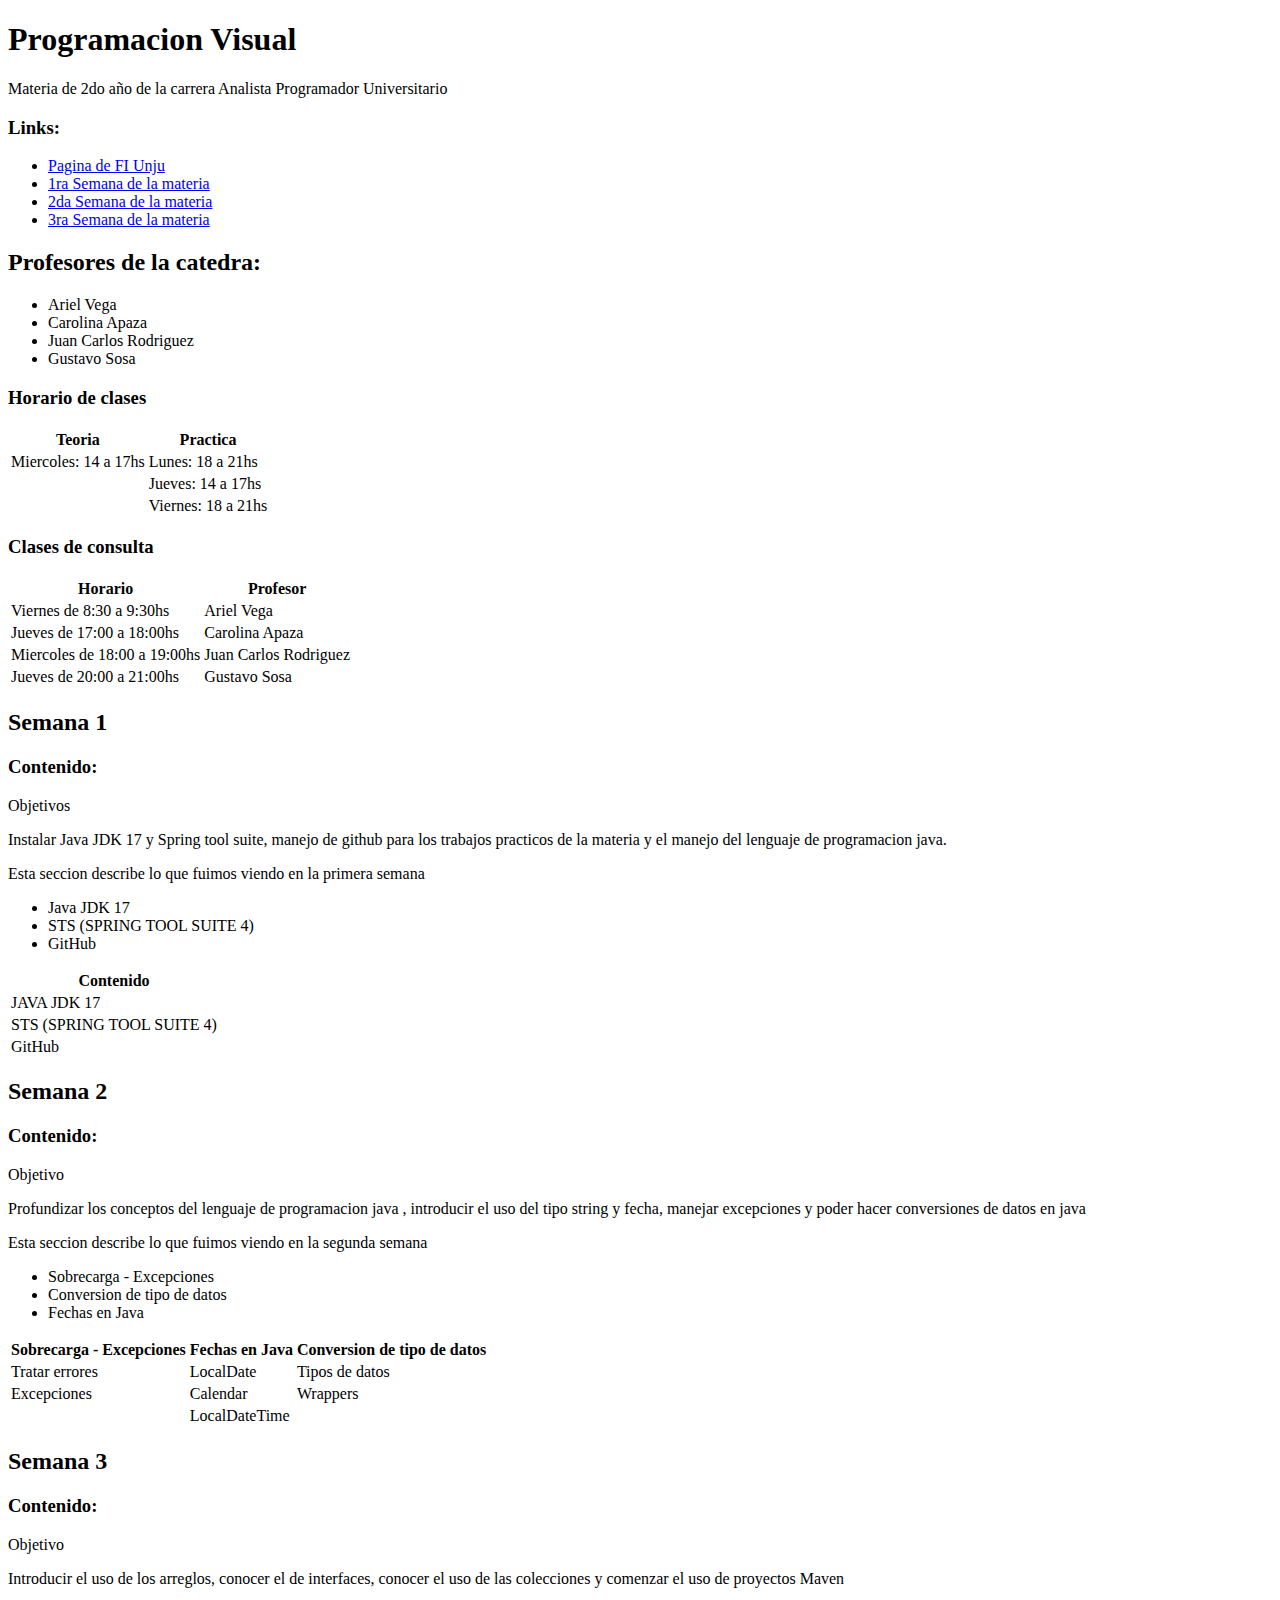
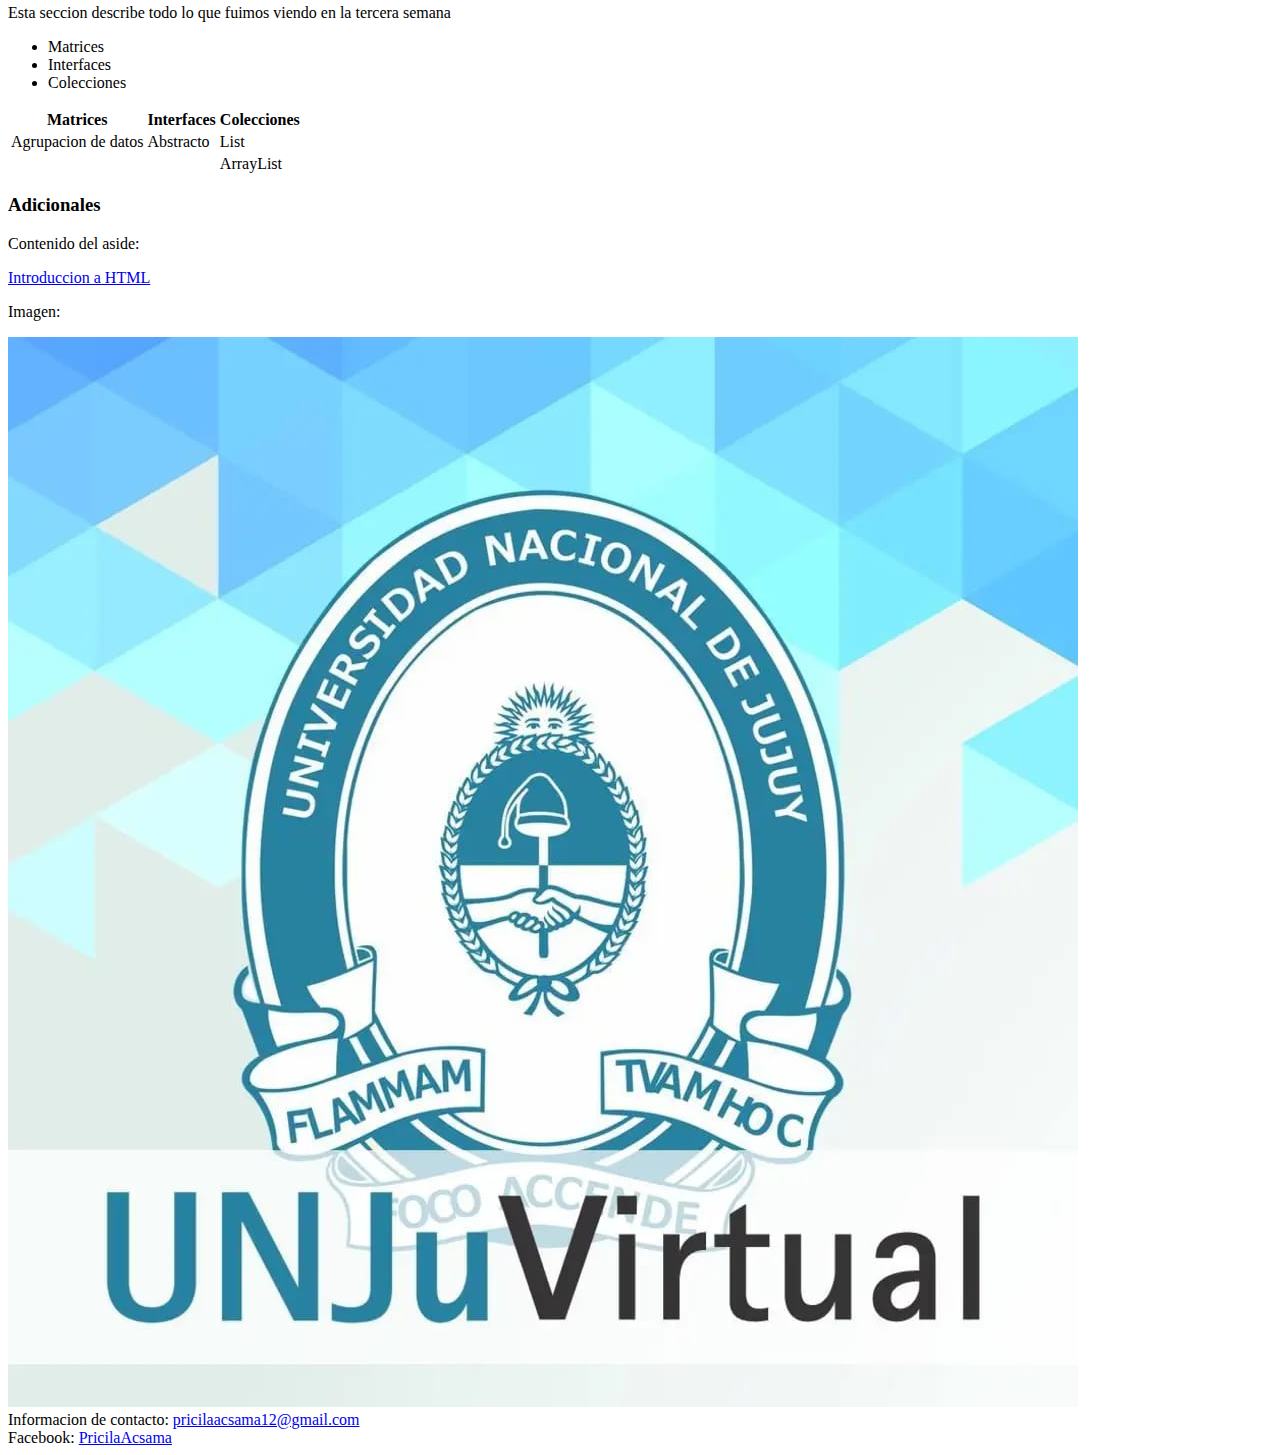
==== tp3_AcsamaPricila/src/main/resources/templates/index.html @ ffcd7eef "subo el archivo index y la imagen que pide el tp" ====
<!DOCTYPE html>
<html lang="es">
	
<head>
	<meta charset="UTF-8">
	<title>TRABAJO PRACTICO 3</title>
</head>

<body>
	<header><h1>Programacion Visual</h1></header>
	<p>Materia de 2do año de la carrera Analista Programador Universitario </p>
	
	<nav>
		<h3>Links:</h3>
		<ul>
			<li><a href="https://www.fi.unju.edu.ar">Pagina de FI Unju</a></li>
			<li><a href="https://virtual.unju.edu.ar/course/view.php?id=2540&section=1#tabs-tree-start">1ra Semana de la materia</a></li>
			<li><a href="https://virtual.unju.edu.ar/course/view.php?id=2540&section=2#tabs-tree-start">2da Semana de la materia</a></li>
			<li><a href="https://virtual.unju.edu.ar/course/view.php?id=2540&section=3#tabs-tree-start">3ra Semana de la materia</a></li>
		</ul>
		</nav>
		
		<main>
		<section>
			<h2>Profesores de la catedra:</h2>
			<ul>
				<li>Ariel Vega</li>
				<li>Carolina Apaza</li>
				<li>Juan Carlos Rodriguez</li>
				<li>Gustavo Sosa</li>
			</ul>
			
			<h3>Horario de clases</h3>
			<table>
				<tr>
					<th>Teoria</th>
					<th>Practica</th>
				</tr>
				<tr>
					<td>Miercoles: 14 a 17hs</td>
					<td>Lunes: 18 a 21hs</td>
				</tr>
				<tr>
					<td></td>
					<td>Jueves: 14 a 17hs</td>
				</tr>
				<tr>
					<td></td>
					<td>Viernes: 18 a 21hs</td>
				</tr>
			</table>
			<h3>Clases de consulta</h3>
			<table>
				<tr>
					<th>Horario</th>
					<th>Profesor</th>
				</tr>
				<tr>
					<td>Viernes de 8:30 a 9:30hs</td>
					<td>Ariel Vega</td>
				</tr>
				<tr>	
					<td>Jueves de 17:00 a 18:00hs</td>
					<td>Carolina Apaza</td>
				</tr>
				<tr>
					<td>Miercoles de 18:00 a 19:00hs</td>
					<td>Juan Carlos Rodriguez</td>
				</tr>
				<tr>
					<td>Jueves de 20:00 a 21:00hs</td>
					<td>Gustavo Sosa</td>
				</tr>
			</table>
			
		</section>
			
		<section>
			
			<h2>Semana 1</h2>
			<h3>Contenido: </h3>
			<p>Objetivos  </p>
			<p>Instalar Java JDK 17 y Spring tool suite, manejo de github para los trabajos practicos de la materia y el manejo del lenguaje de 
				programacion java.</p>
		<p>Esta seccion describe lo que fuimos viendo en la primera semana</p>
		<ul>
			<li>Java JDK 17</li>
			<li>STS (SPRING TOOL SUITE 4)</li>
			<li>GitHub</li>
		</ul>
		<table>
			<tr>
				<th>Contenido</th>
			</tr>
			<tr>
				<td>JAVA JDK 17</td>
			</tr>
			<tr>
				<td>STS (SPRING TOOL SUITE 4)</td>
			</tr>
			<tr>
				<td>GitHub</td>
			</tr>
		</table>
		</section>
		
		<section>
			<h2>Semana 2</h2>
			<h3>Contenido: </h3>
			<p>Objetivo</p>
			<p>Profundizar los conceptos del lenguaje de programacion java
				, introducir el uso del tipo string y fecha, 
			manejar excepciones y poder hacer conversiones de datos en java </p>
			<p>Esta seccion describe lo que fuimos viendo en la segunda semana</p>
			<ul>
				<li>Sobrecarga - Excepciones</li>
				<li>Conversion de tipo de datos</li>
				<li>Fechas en Java</li>			
			</ul>
			<table>
				<tr>
					<th>Sobrecarga - Excepciones</th>
					<th>Fechas en Java</th>
					<th>Conversion de tipo de datos</th>
				</tr>
				<tr>
					<td>Tratar errores</td>
					<td>LocalDate</td>
					<td>Tipos de datos</td>
				</tr>
				<tr>
					<td>Excepciones</td>
					<td>Calendar</td>
					<td>Wrappers</td>
				</tr>
				<tr>
					<td></td>
					<td>LocalDateTime</td>
					<td></td>
				</tr>
			</table>
			
		</section>
		
		<section>
			<h2>Semana 3</h2>
			<h3>Contenido: </h3>
			<p>Objetivo</p>
			<p>Introducir el uso de los arreglos, conocer el de interfaces, 
				conocer el uso de las colecciones y comenzar el uso de proyectos Maven</p>
			<p>Esta seccion describe todo lo que fuimos viendo en la tercera semana</p>
			<ul>
				<li>Matrices</li>
				<li>Interfaces</li>
				<li>Colecciones</li>
			</ul>
			<table>
				<tr>
					<th>Matrices</th>
					<th>Interfaces</th>
					<th>Colecciones</th>
				</tr>
				<tr>
					<td>Agrupacion de datos</td>
					<td>Abstracto</td>
					<td>List</td>
				</tr>
				<tr>
					<td></td>
					<td></td>
					<td>ArrayList</td>
				</tr>
			</table>
		</section>
		
		</main>
		<aside>
			<h3>Adicionales</h3>
			<p>Contenido del aside:</p>
			<a href="https://desarrolladoresweb.org/html/introduccion-a-html/">Introduccion a HTML</a>
			<p>Imagen:</p>
			<img alt="imagen" src="../static/images/unju_virtual.jpeg">
		</aside>
			<footer>Informacion de contacto: <a href="pricilaacsama12@gmail.com">pricilaacsama12@gmail.com</a></footer>
			<footer>Facebook: <a href="https://www.facebook.com/pricila.acsama">PricilaAcsama</a></footer>
</body>



</html>
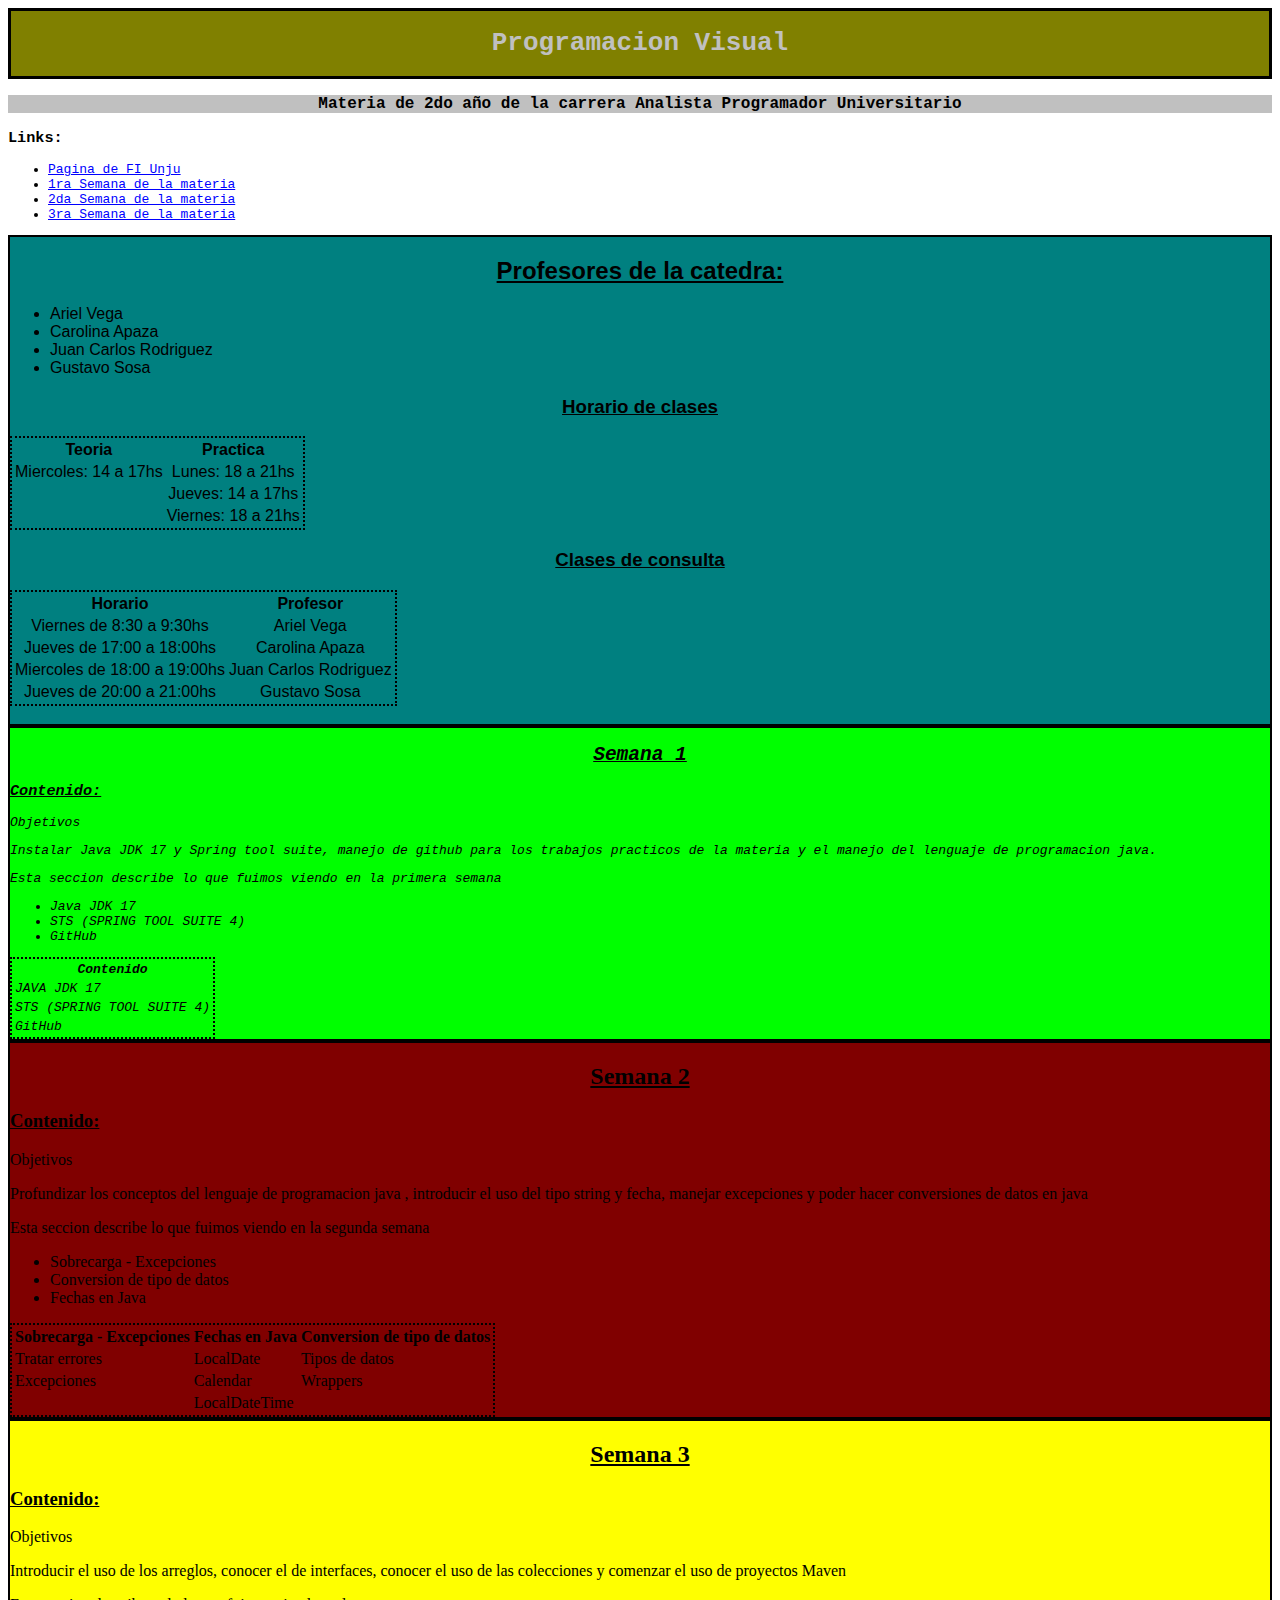
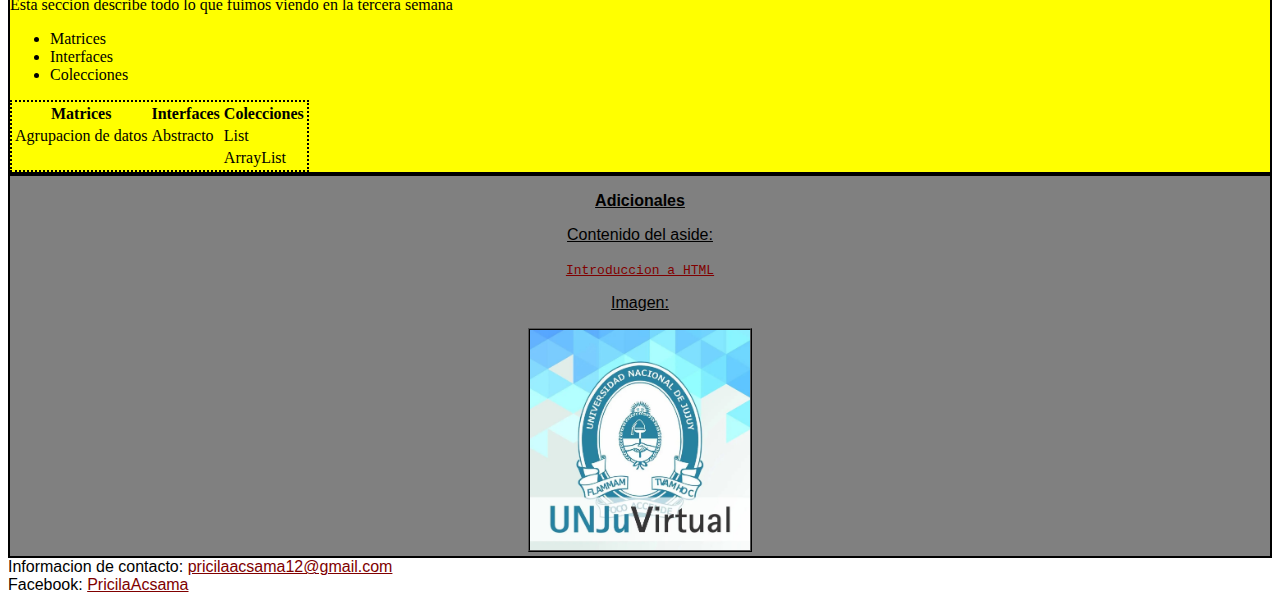
==== commit 22749b69: "subo la parte 2 del tp3" ====
--- a/tp3_AcsamaPricila/src/main/resources/templates/index.html
+++ b/tp3_AcsamaPricila/src/main/resources/templates/index.html
@@ -3,35 +3,36 @@
 	
 <head>
 	<meta charset="UTF-8">
+	<link rel="stylesheet" href="../static/css/estilos.css">
 	<title>TRABAJO PRACTICO 3</title>
 </head>
 
 <body>
-	<header><h1>Programacion Visual</h1></header>
-	<p>Materia de 2do año de la carrera Analista Programador Universitario </p>
+	<header id="title"><h1>Programacion Visual</h1></header>
+	<p class="parrafo-body">Materia de 2do año de la carrera Analista Programador Universitario </p>
 	
-	<nav>
-		<h3>Links:</h3>
+	<nav class="menu">
+		<h3 class="titulo_links">Links:</h3>
 		<ul>
-			<li><a href="https://www.fi.unju.edu.ar">Pagina de FI Unju</a></li>
-			<li><a href="https://virtual.unju.edu.ar/course/view.php?id=2540&section=1#tabs-tree-start">1ra Semana de la materia</a></li>
-			<li><a href="https://virtual.unju.edu.ar/course/view.php?id=2540&section=2#tabs-tree-start">2da Semana de la materia</a></li>
-			<li><a href="https://virtual.unju.edu.ar/course/view.php?id=2540&section=3#tabs-tree-start">3ra Semana de la materia</a></li>
+			<li><a class="links"  href="https://www.fi.unju.edu.ar">Pagina de FI Unju</a></li>
+			<li><a class="links" href="https://virtual.unju.edu.ar/course/view.php?id=2540&section=1#tabs-tree-start">1ra Semana de la materia</a></li>
+			<li><a class="links" href="https://virtual.unju.edu.ar/course/view.php?id=2540&section=2#tabs-tree-start">2da Semana de la materia</a></li>
+			<li><a class="links" href="https://virtual.unju.edu.ar/course/view.php?id=2540&section=3#tabs-tree-start">3ra Semana de la materia</a></li>
 		</ul>
 		</nav>
 		
-		<main>
-		<section>
-			<h2>Profesores de la catedra:</h2>
-			<ul>
+		<main class="contenido-main" >
+		<section class="profesores" >
+			<h2 class="seccion1-h2" >Profesores de la catedra:</h2>
+			<ul class="seccion1-lista" >
 				<li>Ariel Vega</li>
 				<li>Carolina Apaza</li>
 				<li>Juan Carlos Rodriguez</li>
 				<li>Gustavo Sosa</li>
 			</ul>
 			
-			<h3>Horario de clases</h3>
-			<table>
+			<h3 class="seccion1-h3" >Horario de clases</h3>
+			<table class="seccion1-tabla" >
 				<tr>
 					<th>Teoria</th>
 					<th>Practica</th>
@@ -49,8 +50,8 @@
 					<td>Viernes: 18 a 21hs</td>
 				</tr>
 			</table>
-			<h3>Clases de consulta</h3>
-			<table>
+			<h3 class="seccion1-h3" >Clases de consulta</h3>
+			<table class="seccion1-tabla" >
 				<tr>
 					<th>Horario</th>
 					<th>Profesor</th>
@@ -72,23 +73,23 @@
 					<td>Gustavo Sosa</td>
 				</tr>
 			</table>
-			
+			<br>
 		</section>
 			
-		<section>
+		<section class="seccion2" >
 			
-			<h2>Semana 1</h2>
-			<h3>Contenido: </h3>
+			<h2 class="seccion2-h2" >Semana 1</h2>
+			<h3 class="seccion2-h3" >Contenido: </h3>
 			<p>Objetivos  </p>
 			<p>Instalar Java JDK 17 y Spring tool suite, manejo de github para los trabajos practicos de la materia y el manejo del lenguaje de 
 				programacion java.</p>
 		<p>Esta seccion describe lo que fuimos viendo en la primera semana</p>
-		<ul>
+		<ul class="seccion2-lista" >
 			<li>Java JDK 17</li>
 			<li>STS (SPRING TOOL SUITE 4)</li>
 			<li>GitHub</li>
 		</ul>
-		<table>
+		<table class="seccion2-tabla" >
 			<tr>
 				<th>Contenido</th>
 			</tr>
@@ -104,10 +105,10 @@
 		</table>
 		</section>
 		
-		<section>
-			<h2>Semana 2</h2>
-			<h3>Contenido: </h3>
-			<p>Objetivo</p>
+		<section class="seccion3" >
+			<h2 class="seccion3-h2" >Semana 2</h2>
+			<h3 class="seccion3-h3" >Contenido: </h3>
+			<p>Objetivos</p>
 			<p>Profundizar los conceptos del lenguaje de programacion java
 				, introducir el uso del tipo string y fecha, 
 			manejar excepciones y poder hacer conversiones de datos en java </p>
@@ -117,7 +118,7 @@
 				<li>Conversion de tipo de datos</li>
 				<li>Fechas en Java</li>			
 			</ul>
-			<table>
+			<table class="seccion3-tabla" >
 				<tr>
 					<th>Sobrecarga - Excepciones</th>
 					<th>Fechas en Java</th>
@@ -142,10 +143,10 @@
 			
 		</section>
 		
-		<section>
-			<h2>Semana 3</h2>
-			<h3>Contenido: </h3>
-			<p>Objetivo</p>
+		<section class="seccion4" >
+			<h2 class="seccion4-h2" >Semana 3</h2>
+			<h3 class="seccion4-h3" >Contenido: </h3>
+			<p>Objetivos</p>
 			<p>Introducir el uso de los arreglos, conocer el de interfaces, 
 				conocer el uso de las colecciones y comenzar el uso de proyectos Maven</p>
 			<p>Esta seccion describe todo lo que fuimos viendo en la tercera semana</p>
@@ -154,7 +155,7 @@
 				<li>Interfaces</li>
 				<li>Colecciones</li>
 			</ul>
-			<table>
+			<table class="seccion4-tabla" >
 				<tr>
 					<th>Matrices</th>
 					<th>Interfaces</th>
@@ -174,15 +175,16 @@
 		</section>
 		
 		</main>
-		<aside>
-			<h3>Adicionales</h3>
-			<p>Contenido del aside:</p>
-			<a href="https://desarrolladoresweb.org/html/introduccion-a-html/">Introduccion a HTML</a>
-			<p>Imagen:</p>
-			<img alt="imagen" src="../static/images/unju_virtual.jpeg">
+		<aside class="adicionales" >
+			<h3 class="adicionales-h3" >Adicionales</h3>
+			<p class="adicionales-p" >Contenido del aside:</p>
+			<a class="adicional-a" href="https://desarrolladoresweb.org/html/introduccion-a-html/">Introduccion a HTML</a>
+			<p class="adicionales-p" >Imagen:</p>
+			<img class="adicional-img" alt="imagen" src="../static/images/unju_virtual.jpeg">
 		</aside>
-			<footer>Informacion de contacto: <a href="pricilaacsama12@gmail.com">pricilaacsama12@gmail.com</a></footer>
-			<footer>Facebook: <a href="https://www.facebook.com/pricila.acsama">PricilaAcsama</a></footer>
+		
+			<footer id="pie2">Informacion de contacto: <a class="pie2-a" href="pricilaacsama12@gmail.com">pricilaacsama12@gmail.com</a></footer>
+			<footer id="pie2">Facebook: <a class="pie2-a" href="https://www.facebook.com/pricila.acsama">PricilaAcsama</a></footer>
 </body>
 
 
--- a/tp3_AcsamaPricila/src/main/resources/static/css/estilos.css
+++ b/tp3_AcsamaPricila/src/main/resources/static/css/estilos.css
@@ -0,0 +1,246 @@
+
+
+	#titulo	 {
+	color:white;
+	background-color:navy;
+	text-align: center;
+	background-image: url('../images/escudo.png');
+	background-position: left center;
+	background-size: 15%;
+	background-repeat: no-repeat;
+	padding: 15px;
+	border: 3px solid black;
+	font: oblique;
+}
+
+#pie{
+	font-weight:normal;
+	text-align: center;
+	background-color: navy;
+	color: white;
+	padding: 15px;
+	border: 3px solid black;
+	font-size: medium;
+	font-family: monospace;
+}
+
+.contenido_principal{
+	text-align: center;
+	padding: 15px;
+	border: 3px double ;
+	background-image: url('../images/fondo.jpg');
+	background-size: 80;
+	background-repeat: no-repeat;
+	background-position: center;
+}
+
+.formulario{
+	color: black;
+	font-weight: bold;
+	font-size: large;
+	font-family: monospace;
+}
+
+.escudo{
+	width: 50px;
+	height: 50px;
+}
+
+.face{
+	font-weight:normal;
+	text-align: center;
+	color: white;
+}
+
+.insta{
+	font-weight:normal;
+	text-align: center;
+	color: white;
+}
+
+.correo{
+	font-weight:normal;
+	text-align: center;
+	color: white;
+}
+
+.sub_titulo{
+	font:oblique;
+	text-align: center;
+	color: black;
+	font-weight: bold;
+}
+.boton{
+	background-color: red;
+	color: white;
+	 border: thin;
+	 padding: 10px 20px;
+	 font-size: 16px;
+	 cursor:pointer;
+	 font-family: monospace;
+}
+.parrafos{
+	color: black;
+	font-weight: bold;
+	font-size: large;
+	
+}
+
+#title{
+	font-family: monospace;
+	text-align: center;
+	color: silver;
+	background-color: olive;
+	border: 3px solid black;
+}
+
+.menu{
+	text-align: left;
+	font-family: monospace;
+	
+}
+
+.titulo_links{
+	font-family: monospace;
+	
+}
+
+.links{
+	color:blue;
+	
+}
+
+.parrafo-body{
+	text-align: center;
+	background-color: silver;
+	font-size: large;
+	font-family: monospace;
+	font-weight: bold;
+}
+
+
+.profesores{
+	text-align: center;
+	border: 2px solid black;
+	background-color: teal;
+}
+
+.seccion1-lista{
+	font-family: sans-serif;	
+	text-align: left;
+}
+
+.seccion1-h2{
+	text-decoration: underline;
+	font-family: sans-serif;
+}
+
+.seccion1-h3{
+	text-decoration: underline;	
+	font-family: sans-serif;
+}
+
+.seccion1-tabla{
+	text-align:center;	
+	font-family: sans-serif;
+	border: 2px dotted black;
+}
+
+.seccion2{
+	font-style: oblique;
+	font-family: monospace;
+	background-color: lime;
+	border: 2px solid black;
+}
+
+.seccion2-h2{
+	text-decoration: underline;
+	text-align: center;
+}
+
+.seccion2-h3{
+	text-align: left;
+	text-decoration: underline;
+}
+
+.seccion2-tabla{
+	border: 2px dotted black;
+}
+
+
+.seccion3{
+	background-color: maroon;
+	font: normal;
+	border: 2px solid black;
+}
+
+.seccion3-h2{
+	text-align: center;
+	text-decoration: underline;
+}
+
+.seccion3-h3{
+	text-decoration: underline;
+}
+
+.seccion3-tabla{
+	border: 2px dotted black;
+	
+}
+
+.seccion4{
+	font-family: fantasy;
+	background-color: yellow;
+	border: 2px solid black;
+}
+
+.seccion4-h2{
+	text-decoration: underline;
+	text-align: center;	
+}
+.seccion4-h3{
+	text-decoration: underline;
+}
+
+.seccion4-tabla{
+	border: 2px dotted black;
+	
+}
+.adicionales{
+	text-align: center;	
+	border: 2px solid black;
+	background-color: gray;
+}
+
+.adicionales-h3{
+	text-decoration: underline;
+	font:caption;
+	font-weight: bold;
+}
+
+.adicionales-p{
+	font: caption;
+	text-decoration: underline;
+}
+
+.adicional-img{
+	width: 220px;
+	height: 220px;
+	border: 2px ridge black;
+}
+.adicional-a{
+	color: maroon;
+	font-family: monospace;
+	
+}
+
+#pie2{
+	font-family: sans-serif;
+	background-color: white;
+	
+}
+
+.pie2-a{
+	font-family: sans-serif;
+	color:maroon;
+}